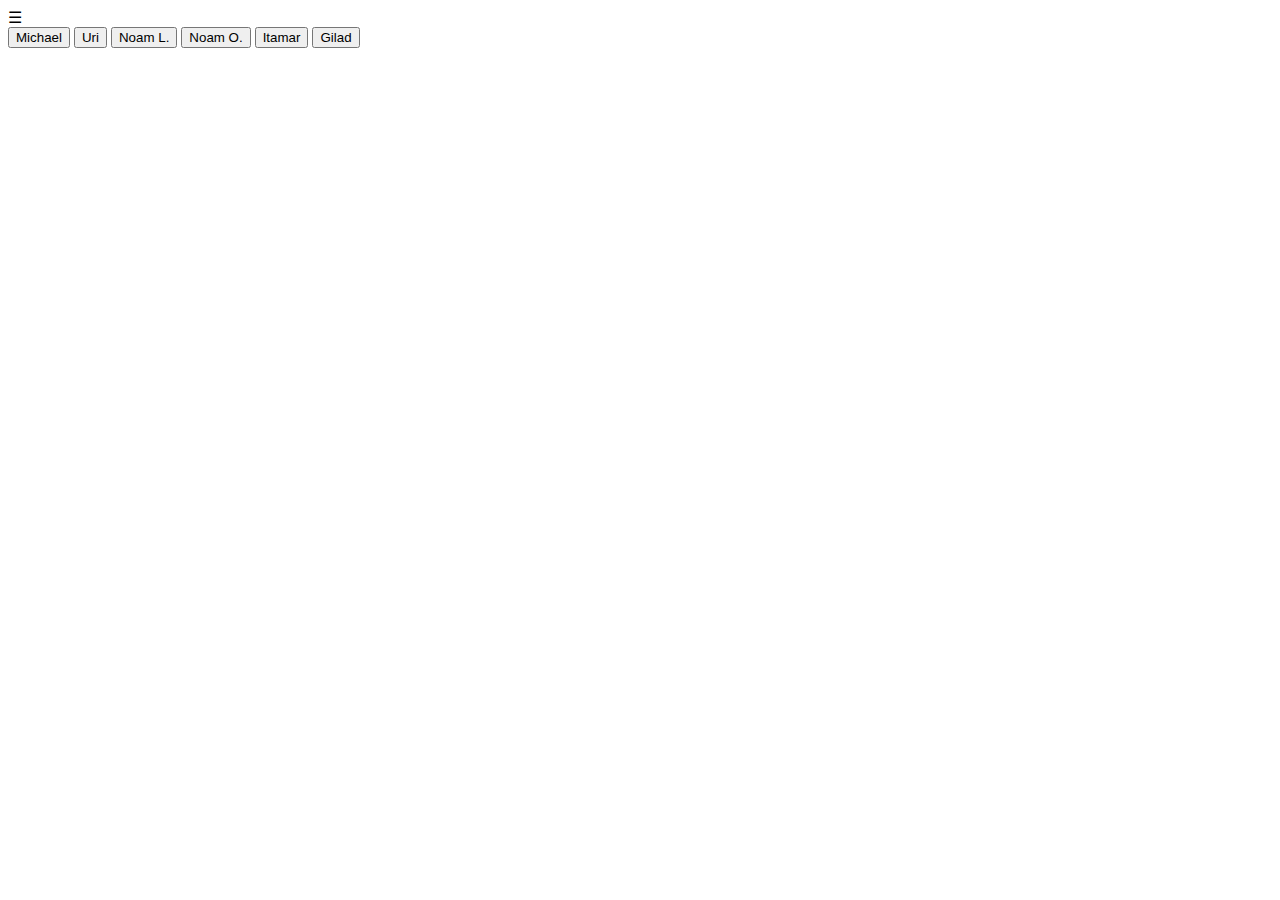
==== school_subject_picker.html @ 7cbd26e7 "Update school_subject_picker.html" ====
<!DOCTYPE html>
<html>
<head>
    <link rel="stylesheet" href="school_subject_picker.css">
</head>
<body>
    <div id="menu">
        <div id="hamburger">☰</div>
        <div id="nameOptions" class="hidden">
            <button id="michael">Michael</button>
            <button id="uri">Uri</button>
            <button id="noamL">Noam L.</button>
            <button id="noamO">Noam O.</button>
            <button id="itamar">Itamar</button>
            <button id="gilad">Gilad</button>
        </div>
    </div>
    <div id="content">
        <!-- Dynamic content will be displayed here -->
    </div>

    <script src="school_subject_picker.js"></script>
</body>
</html>
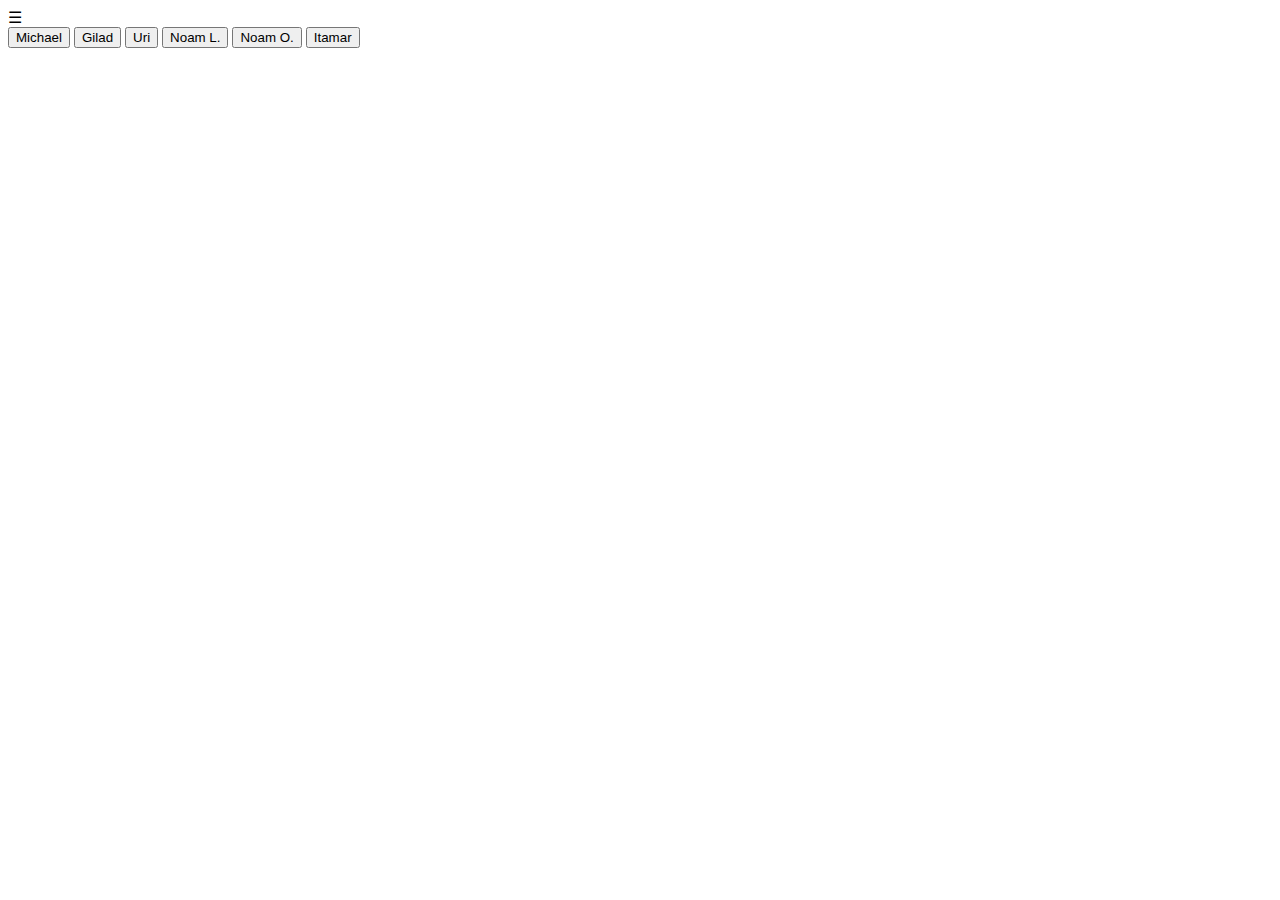
==== commit 82434349: "Update school_subject_picker.html" ====
--- a/school_subject_picker.html
+++ b/school_subject_picker.html
@@ -8,11 +8,11 @@
         <div id="hamburger">☰</div>
         <div id="nameOptions" class="hidden">
             <button id="michael">Michael</button>
+            <button id="gilad">Gilad</button>
             <button id="uri">Uri</button>
             <button id="noamL">Noam L.</button>
             <button id="noamO">Noam O.</button>
             <button id="itamar">Itamar</button>
-            <button id="gilad">Gilad</button>
         </div>
     </div>
     <div id="content">
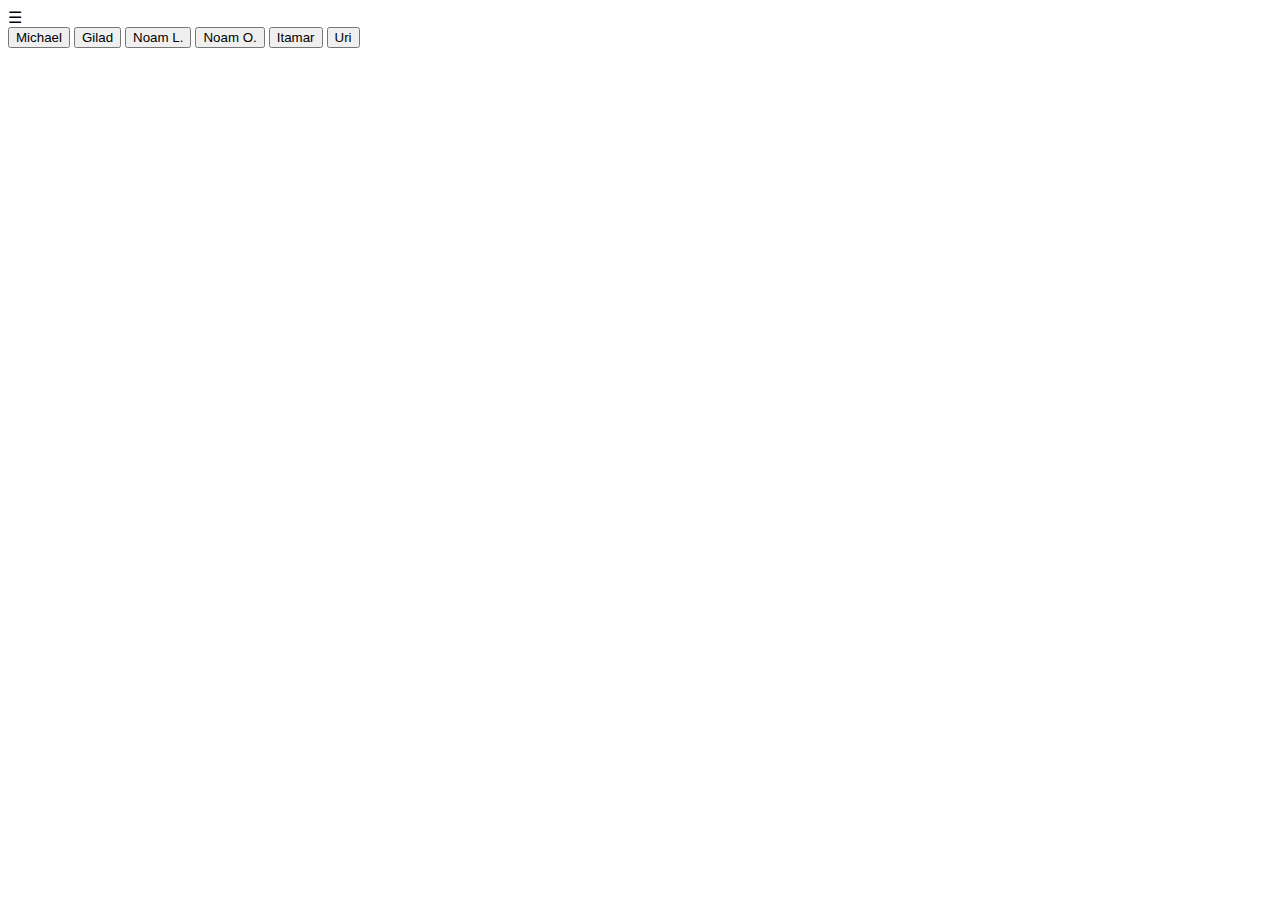
==== commit 35a7efd1: "Update school_subject_picker.html" ====
--- a/school_subject_picker.html
+++ b/school_subject_picker.html
@@ -9,10 +9,10 @@
         <div id="nameOptions" class="hidden">
             <button id="michael">Michael</button>
             <button id="gilad">Gilad</button>
-            <button id="uri">Uri</button>
             <button id="noamL">Noam L.</button>
             <button id="noamO">Noam O.</button>
             <button id="itamar">Itamar</button>
+            <button id="uri">Uri</button>
         </div>
     </div>
     <div id="content">
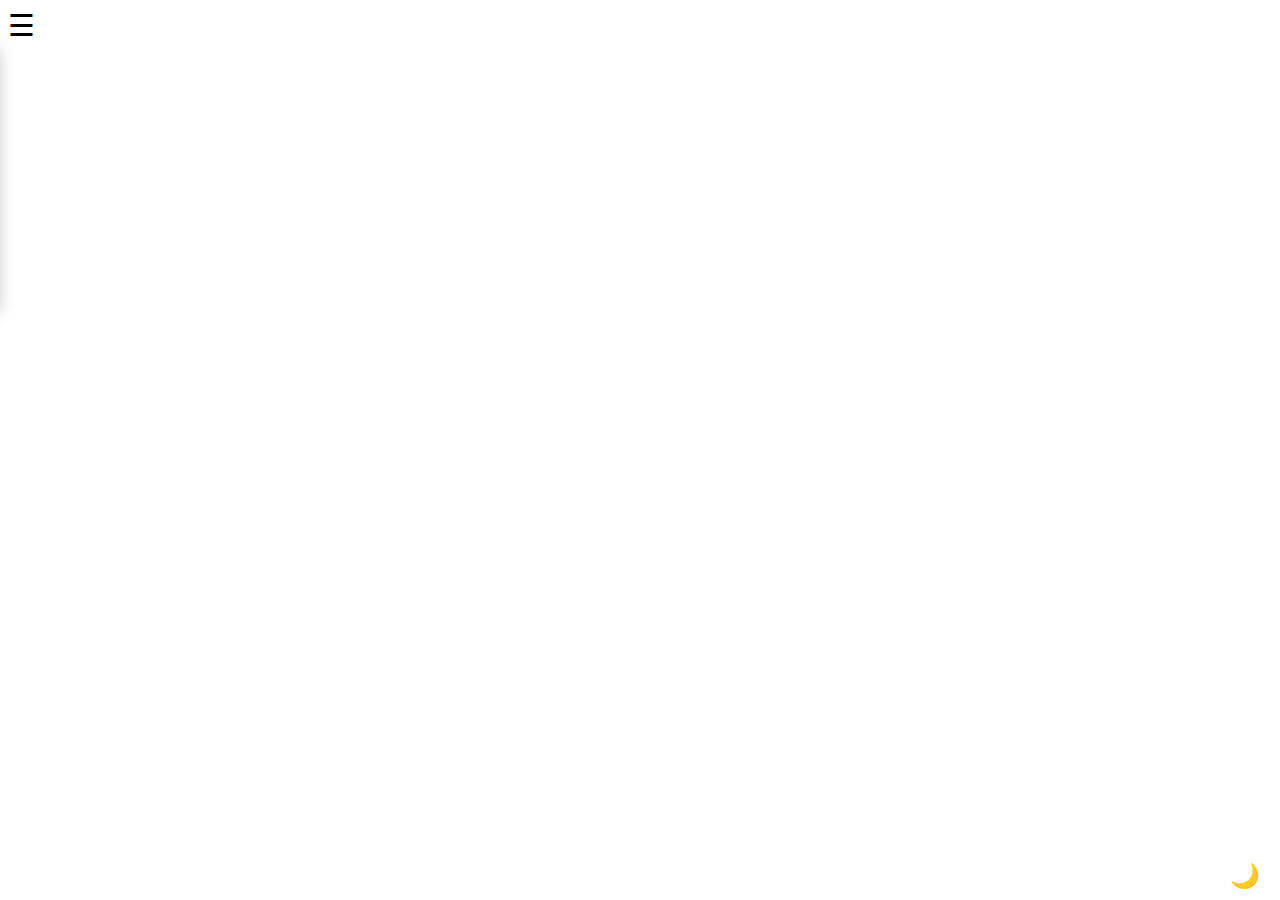
==== commit b4151b39: "Update school_subject_picker.html" ====
--- a/school_subject_picker.html
+++ b/school_subject_picker.html
@@ -7,14 +7,15 @@
     <div id="menu">
         <div id="hamburger">☰</div>
         <div id="nameOptions" class="hidden">
+            <button id="uri">Uri</button>
             <button id="michael">Michael</button>
-            <button id="gilad">Gilad</button>
             <button id="noamL">Noam L.</button>
             <button id="noamO">Noam O.</button>
             <button id="itamar">Itamar</button>
-            <button id="uri">Uri</button>
+            <button id="gilad">Gilad</button>
         </div>
     </div>
+    <button id="darkModeToggle" aria-label="Toggle Dark Mode" class="dark-mode-button">🌙</button>
     <div id="content">
         <!-- Dynamic content will be displayed here -->
     </div>
--- a/school_subject_picker.css
+++ b/school_subject_picker.css
@@ -0,0 +1,86 @@
+#hamburger {
+    cursor: pointer;
+    font-size: 30px;
+}
+
+#nameOptions {
+    position: absolute;
+    top: 40px; /* Adjust as needed */
+    left: 0;
+    border-radius: 5px;
+    padding: 10px;
+    box-shadow: 0px 8px 16px 0px rgba(0,0,0,0.2);
+    transition: transform 0.3s ease;
+    transform: translateX(-100%);
+}
+
+#nameOptions.hidden {
+    display: block;
+    transform: translateX(-100%);
+}
+
+#nameOptions.slide-in {
+    transform: translateX(0);
+}
+/* ... existing styles ... */
+
+.menu {
+    position: absolute;
+    top: 40px; /* Adjust as needed */
+    left: 0;
+    background-color: white;
+    border: 1px solid #ddd;
+    border-radius: 5px;
+    padding: 10px;
+    box-shadow: 0px 8px 16px 0px rgba(0,0,0,0.2);
+    transition: transform 0.3s ease;
+    transform: translateX(-100%);
+}
+
+.menu.hidden {
+    display: block;
+    transform: translateX(-100%);
+}
+
+.menu.slide-in {
+    transform: translateX(0);
+}
+
+/* ... existing button styles ... */
+
+
+#nameOptions button {
+    display: block;
+    margin: 5px 0;
+    padding: 10px;
+    background-color: #4CAF50;
+    color: white;
+    border: none;
+    text-align: left;
+    cursor: pointer;
+}
+
+#nameOptions button:hover {
+    background-color: #45a049;
+}
+
+.dark-mode {
+    background-color: #333;
+    color: #fff;
+}
+
+#nameOptions.dark-mode {
+    background-color: #333 !important;
+}
+
+.dark-mode-button {
+    font-size: 1.5em;
+    cursor: pointer;
+    background: none;
+    border: none;
+    padding: 0;
+    margin: 0;
+    position: fixed;
+    bottom: 10px;
+    right: 20px;
+}
